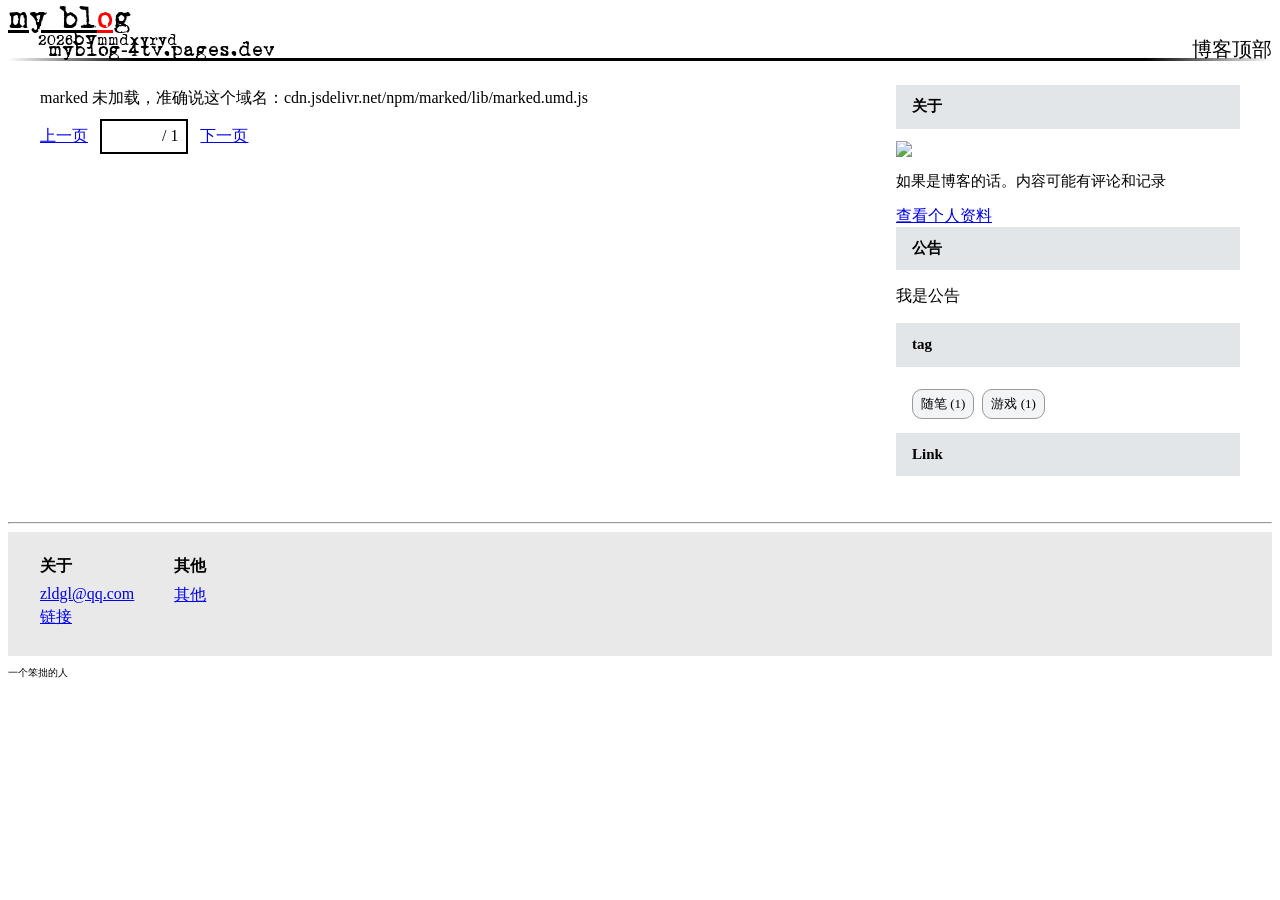
==== index.html @ b5fc8b18 "Add files via upload for test" ====
<!DOCTYPE html>
<html lang="en">
<head>
    <meta charset="UTF-8">
    <meta name="viewport" content="width=device-width, initial-scale=1.0">
    <title>神秘单页实例</title>
    <link rel="stylesheet" href="index.css">
</head>
<body>
    <!-- 整页：页眉 + 主栏 -->
    <header>
        <!-- 顶部标题与导航 -->
        <div class="the_top">
            <h1 class="love-letter large"><u>my bl<u class="red">o</u>g</u></h1>
            <h1 class="small love-letter small">&emsp;&emsp;2026<span class="medium love-letter">by</span>mmdxyryd</h1>
            <h1_flex class="small love-letter medium"><a href="https://myblog-4tv.pages.dev">&emsp;&emsp;myblog-4tv.pages.dev</a>
                <a href="#top" class="right medium">博客顶部</a></h1_flex>
        </div>

        <!-- 主内容区：文章 + 侧栏 -->
        <middle>
            <!-- 左侧：文章列表与分页 -->
            <middle_left>
                <div id="content"></div>
                <nav id="pager">
                    <a id="prev" href="#">上一页</a>
                    <label class="page-box" for="page-input">
                        <input id="page-input" type="number" min="1" inputmode="numeric" aria-label="当前页码">
                        <span class="page-sep">/</span>
                        <span id="page-total">1</span>
                    </label>
                    <a id="next" href="#">下一页</a>
                </nav>
                <script src="https://cdn.jsdelivr.net/npm/marked/lib/marked.umd.js"></script>
                <script type="module">
                    const container = document.getElementById('content');
                    const prev = document.getElementById('prev');
                    const next = document.getElementById('next');
                    const pageInput = document.getElementById('page-input');
                    const pageTotal = document.getElementById('page-total');

                    if (!window.marked) {
                        container.textContent = 'marked 未加载，准确说这个域名：cdn.jsdelivr.net/npm/marked/lib/marked.umd.js';
                    } else {
                        try {
                            const res = await fetch('posts.json', { cache: 'no-store' });
                            if (!res.ok) throw new Error('无法加载 posts.json');
                            const list = await res.json();
                            if (!Array.isArray(list)) throw new Error('posts.json 必须是数组');

                            const pageSize = 3;
                            const totalPages = Math.ceil(list.length / pageSize) || 1;
                            let page = Number(new URLSearchParams(location.search).get('page')) || 1;
                            page = Math.max(1, Math.min(page, totalPages));

                            const start = (page - 1) * pageSize;
                            const pageList = list.slice(start, start + pageSize);

                            for (const post of pageList) {
                                const article = document.createElement('article');
                                try {
                                    const mdRes = await fetch(`md/${post.file}`, { cache: 'no-store' });
                                    if (!mdRes.ok) throw new Error(`HTTP ${mdRes.status}`);
                                    const mdText = await mdRes.text();
                                    const body = mdText.replace(/^---\r?\n[\s\S]*?\r?\n---\r?\n?/, '');
									article.innerHTML = window.marked.parse(body);
                                } catch (e) {
                                    article.innerHTML =
                                        `<h2>${post.title}</h2><p class="post-error">加载失败: ${e.message}</p>`;
                                }
                                container.appendChild(article);
                            }

                            if (!container.children.length) {
                                container.textContent = '本页没有文章';
                            }

                            pageInput.value = String(page);
                            pageInput.max = String(totalPages);
                            pageTotal.textContent = String(totalPages);

                            pageInput.addEventListener('keydown', (e) => {
                                if (e.key !== 'Enter') return;
                                e.preventDefault();
                                let target = Number(pageInput.value);
                                if (!Number.isFinite(target)) target = page;
                                target = Math.max(1, Math.min(Math.floor(target), totalPages));
                                if (target !== page) {
                                    location.search = `?page=${target}`;
                                } else {
                                    pageInput.value = String(page);
                                }
                            });

                            if (page > 1) {
                                prev.href = `?page=${page - 1}`;
                                prev.style.display = '';
                            } else {
                                prev.style.display = 'none';
                            }

                            if (page < totalPages) {
                                next.href = `?page=${page + 1}`;
                                next.style.display = '';
                            } else {
                                next.style.display = 'none';
                            }
                        } catch (err) {
                            container.textContent = '加载文章失败: ' + err.message;
                            console.error(err);
                        }
                    }
                </script>
            </middle_left>
            <!-- 右侧：关于、公告、标签 -->
            <middle_right>
                <h1 class="fullfill small">关于</h1>
                <img src="https://s41.ax1x.com/2026/05/16/pevuxKO.png"></img>
                <p class="small">如果是博客的话。内容可能有评论和记录</p>
                <a href="me.html">查看个人资料</a>
                <h1 class="fullfill small">公告</h1>
                <p>我是公告</p>
                <h1 class="fullfill small">tag</h1>
                <div id="tag-list" class="tag-list"></div>
				<h1 class="fullfill small">Link</h1>
				<a href="https://bgm.tv/user/zlgl" title="Bangumi 番组计划"><img src="http://bgm.tv/img/ico/bgm_banner.gif"style="width: 600px; height: auto;  border="0" alt="" /></a>
                
            </middle_right>
        </middle>
    </header>
    <h1></h1>
    <script type="module">
        // 扫描 md frontmatter 的 tags，统计数量并按数字排序展示
        (async function renderTags() {
            const tagBox = document.getElementById('tag-list');
            if (!tagBox) return;
            try {
                const res = await fetch('posts.json', { cache: 'no-store' });
                const list = await res.json();
                const tagCount = new Map();
                for (const post of list) {
                    const mdRes = await fetch(`md/${post.file}`, { cache: 'no-store' });
                    if (!mdRes.ok) continue;
                    const text = await mdRes.text();
                    const m = text.match(/^---\r?\n([\s\S]*?)\r?\n---/);
                    if (!m) continue;
                    const mTags = m[1].match(/^\s*tags\s*=\s*\[([\s\S]*?)\]\s*$/m);
                    if (!mTags) continue;
                    const tags = mTags[1].split(',')
                        .map(t => t.trim().replace(/^['"]|['"]$/g, ''))
                        .filter(Boolean);
                    for (const tag of tags) {
                        tagCount.set(tag, (tagCount.get(tag) || 0) + 1);
                    }
                }
                // 数字排序：数量降序，数量相同按名称升序
                const entries = [...tagCount.entries()]
                    .sort((a, b) => b[1] - a[1] || a[0].localeCompare(b[0], 'zh-Hans-CN'));
                if (!entries.length) {
                    tagBox.textContent = '暂无标签';
                    return;
                }
                for (const [tag, count] of entries) {
                    const span = document.createElement('span');
                    span.className = 'tag-item';
                    span.textContent = `${tag} (${count})`;
                    tagBox.appendChild(span);
                    tagBox.appendChild(document.createTextNode(' '));
                }
            } catch (e) {
                tagBox.textContent = '标签加载失败';
                console.error(e);
            }
        })();
    </script>
</body>
 <hr/>
<ul class="footer-nav">
  <li class="first">
    <dl>
      <dt>关于</dt>
      <dd><a href="https://wx.mail.qq.com">zldgl@qq.com</a></dd>
      <dd><a href="...">链接</a></dd>
    </dl>
  </li>
  <li>
    <dl>
      <dt>其他</dt>
      <dd><a href="...">其他</a></dd>
    </dl>
  </li>
</ul>
<p style="font-size: 10px"; class="end">一个笨拙的人</p>
</html>
---- index.css ----
/* 字体样式 */
@font-face {
  font-family: "LoveLetter";
  src: url("fonts/LoveLetter.ttf") format("truetype");
  font-weight: 700;
  font-display: swap;
}
.love-letter {
  font-family: "LoveLetter";
}
.txt{
  font-size: 10px;
}
.small {
  font-size: 15px;
}
.medium {
  font-size: 20px;
}
.large {
  font-size: 30px;
}
.red {
  color: red;
}
.the_top h1 {
  line-height: 0;
}
h1_flex {
  line-height: 0;
  display: flex;
  justify-content: space-between;
  align-items: center;
}
.the_top a {
  color: inherit;
  text-decoration: none;
}
h1_flex a {
  color: inherit;
  text-decoration: none;
}
.right {
  text-align: right;
}
.the_top {
  padding-bottom: 10px;
  /* 底部渐变线 */
  background: linear-gradient(
      to right,
      #ffffff 0%,
      #000000 10%,
      #000000 50%,
      #000000 90%,
      #ffffff 100%
    )
    left bottom / 100% 3px no-repeat;
}

.fullfill {
  line-height: 1.3;
  display: block;
  width: 100%;
  box-sizing: border-box;
  padding: 12px 16px;
  background-color: #e3e6e9;
}

middle_right h1 {
  line-height: 1.5;
  margin: 0 0 12px;
  overflow-wrap: break-word;
  word-break: break-word;
}

middle_right img {
  display: block;
  max-width: 100%;
  height: auto;
  margin-bottom: 12px;
}

/* 左右两栏：父级 flex，子级用 flex-basis / flex-grow 控宽 */
middle {
  padding-top: 24px;
  display: flex;
  justify-content: space-between;
  align-items: flex-start;
  gap: 16px;

  max-width: 1200px; margin: 0 auto;
}

middle_left {
  flex: 0 0 70%;
  display: block;
  min-width: 0;
}

#pager {
  display: flex;
  align-items: center;
  gap: 0.75rem;
  margin-bottom: 1rem;
  padding: 0.5rem 0;
  line-height: 1.6;
}

#pager a {
  text-decoration: underline;
}

.page-box {
  display: inline-flex;
  align-items: center;
  gap: 0.25rem;
  padding: 0.25rem 0.5rem;
  border: 2px solid #000;
  background: #fff;
  font-size: 1rem;
  line-height: 1;
}

.page-box input {
  width: 2.5em;
  padding: 0.15rem 0.25rem;
  border: none;
  background: transparent;
  text-align: center;
  font: inherit;
  -moz-appearance: textfield;
}

.page-box input::-webkit-outer-spin-button,
.page-box input::-webkit-inner-spin-button {
  -webkit-appearance: none;
  margin: 0;
}

.page-box input:focus {
  outline: 2px solid #000;
  outline-offset: 1px;
}

.page-sep,
#page-total {
  user-select: none;
}

#content {
  line-height: 1.6;
}

#content article {
  display: block;
  margin: 0 0 2rem;
  padding: 0 0 1.5rem;
  border-bottom: 2px solid #e3e6e9;
}

#content article h2 {
  line-height: 1.3;
  font-size: 1.25rem;
  margin: 0 0 0.75rem;
}

#content .post-error {
  color: #c00;
}

/* 右栏占剩余空间 */
middle_right {
  flex: 1;
  min-width: 0;
}

/* marked 内联表现 */
/* 黑幕（hide）效果 */
.heimu {
    background-color: #252525;
    color: #252525;
    padding: 0 4px;
    border-radius: 3px;
    transition: color 0.2s ease, background-color 0.2s ease;
    cursor: pointer;
}

/* 鼠标悬停或手机点击聚焦时显示文字 */
.heimu:hover,
.heimu:focus {
    color: #ffffff;
}
.md_center { 
	text-align: center; 
	
}
blockquote {
  margin: 1em 0;
  padding: 0 1em;
  color: #6a737d;              /* 灰色文字 */
  border-left: 0.25em solid #dfe2e5;  /* 左侧竖线 */
}
/*------------- 个人资料-----------------------*/
page{
  width: 80%;
  display: block;
  margin: 0 auto ;
  color: #383838c4;
  font-weight: bolder;
}
page.top{
  display: flex;
  flex-direction: row;
  font-family:system-ui, -apple-system, BlinkMacSystemFont, 'Segoe UI', Roboto, Oxygen, Ubuntu, Cantarell, 'Open Sans', 'Helvetica Neue', sans-serif;
}
page.top > h1_flex{
  width: 100%;
  flex:1;
  margin-bottom: 10px;
}
page img{
  display: block;
  width: 100%;
  height: 150px;
  object-fit: cover;
  object-position: center;
}
.center{
  padding-top: 24px;
  display: flex;
  justify-content: flex-start;
  align-items: flex-start;
  gap: 16px;
}
.center > page.left,
.center > page.right {
  width: auto;
  margin-top: 0;
  margin-bottom: 0;
  margin-right: 0;
}
page.left{
  flex: 0 0 auto;
}
.profile-stack {
  display: inline-flex;
  flex-direction: column;
  align-items: center;
}
.center > page.right {
  flex: 1;
  min-width: 0;
  text-align: left;
  margin-left: 10px;
}

.circle_div{
  width: 150px;
  height: 150px;
  background-image: url(https://s41.ax1x.com/2026/05/17/pev5gGF.png);
  background-size: cover;
  background-position: center;
  display: inline-block;
  border-radius:50%;
}
.clap-btn {
  width: 48px;
  height: 48px;
  margin-top: 12px;
  padding: 0;
  border: 1px solid #ccc;
  border-radius: 0;
  background: #fff;
  font-size: 22px;
  line-height: 1;
  cursor: pointer;
}
.clap-btn.pop {
  animation: clap-pop 0.35s ease;
}
@keyframes clap-pop {
  0% { transform: scale(1); }
  40% { transform: scale(1.35); }
  100% { transform: scale(1); }
}
page.right table{
  width: 300px;
  max-width: 100%;
  table-layout: fixed;
  border-collapse: collapse;
}
page.right th{
  background-color: #d9d9d9;
  width: 5.5em;
  white-space: nowrap;
}
body.me {
  background: url('img/bak.png') no-repeat center center fixed;
  background-size: cover;
}

/* 个人资料：窄屏保持左右布局，整体等比缩小 */
@media (max-width: 640px) {
  page.center {
    gap: 8px;
  }
  page.center > page.right {
    margin-left: 4px;
  }
  .circle_div {
    width: 72px;
    height: 72px;
  }
  .clap-btn {
    width: 36px;
    height: 36px;
    margin-top: 8px;
    font-size: 16px;
  }
  page.left p {
    font-size: 12px;
    margin: 6px 0 0;
  }
  page.right table {
    width: 100%;
    font-size: 13px;
  }
  page.right th {
    width: 4em;
  }
}
/* tag 栏 */
.tag-list {
  padding: 8px 16px;
  line-height: 2;
}
.tag-item {
  display: inline-block;
  margin: 0 4px 6px 0;
  padding: 1px 8px;
  border: 1px solid #999;
  border-radius: 10px;
  font-size: 13px;
  background: #f2f4f6;
}
/*footer*/


.footer-nav {
  display: flex;              
  justify-content: flex-start;
  gap: 40px;                  
  list-style: none;           
  padding: 24px 32px;
  margin: 0;
  flex-wrap: wrap;         
  background: #e9e9e9;
}

.footer-nav > li {
  flex: 0 0 auto;             
}

.footer-nav dl {
  margin: 0;
}

.footer-nav dt {
  font-weight: bold;
  margin-bottom: 8px;         
}

.footer-nav dd {
  margin: 0 0 4px 0;          
}
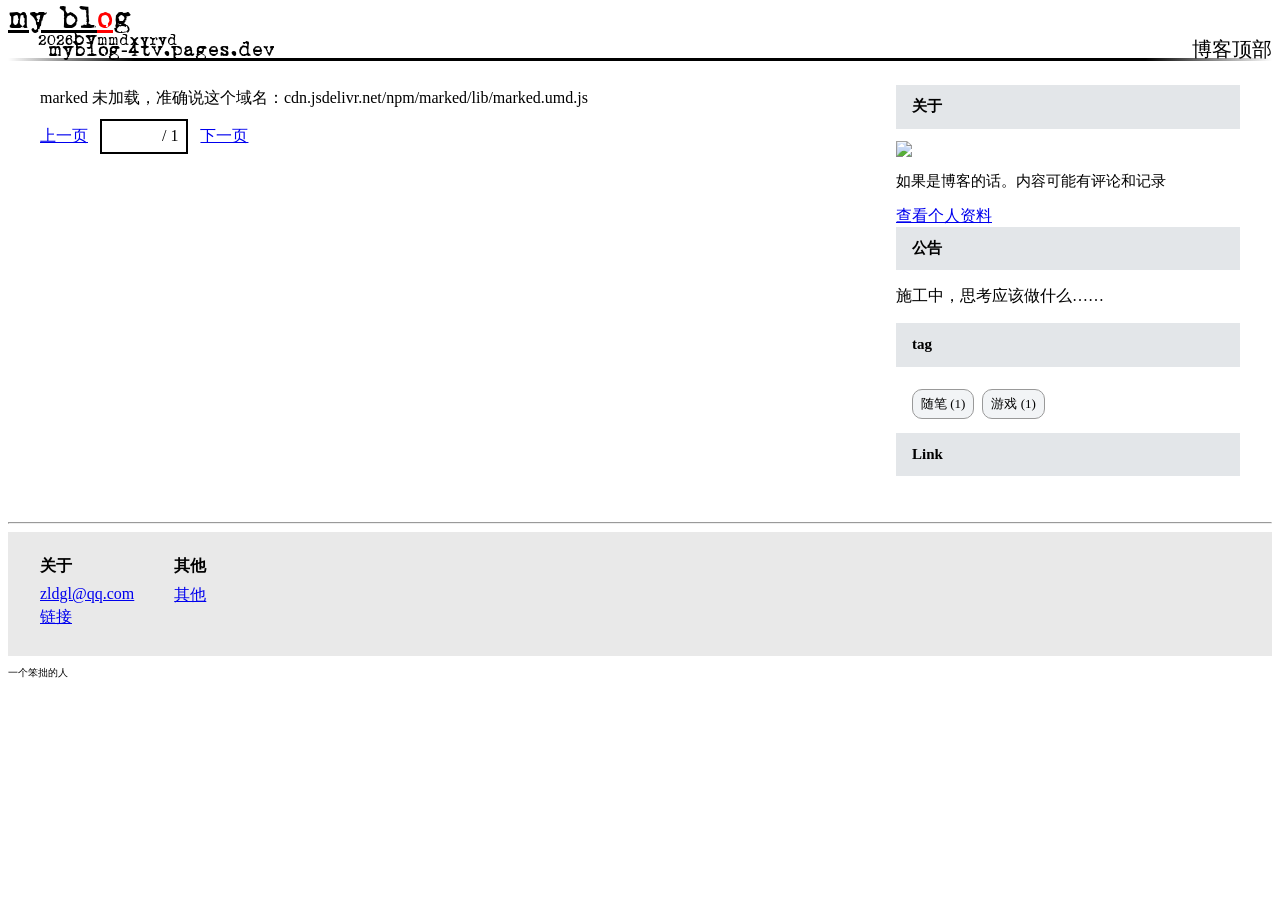
==== commit e86d54b9: "Add files via upload" ====
--- a/index.html
+++ b/index.html
@@ -68,6 +68,34 @@
                                     article.innerHTML =
                                         `<h2>${post.title}</h2><p class="post-error">加载失败: ${e.message}</p>`;
                                 }
+                                // ===== 组件化评论：md 里写 <div class="giscus"></div> 占位，写哪插哪 =====
+                                const term = post.file.replace(/\.md$/, '');   // 每篇文章唯一标识
+                                function mountGiscus(slot) {
+                                    if (slot.dataset.mounted) return;          // 防重复注入
+                                    slot.dataset.mounted = '1';
+                                    slot.classList.add('post-comments');
+                                    const gs = document.createElement('script');
+                                    gs.src = 'https://giscus.app/client.js';
+                                    gs.dataset.repo = 'zldgl/pages-for-cloudflare';
+                                    gs.dataset.repoId = 'R_kgDOVvNEeQ';
+                                    gs.dataset.category = 'Announcements';
+                                    gs.dataset.categoryId = 'DIC_kwDOVvNEec4DLZTT';
+                                    gs.dataset.mapping = 'specific';
+                                    gs.dataset.term = term;
+                                    gs.dataset.strict = '1';
+                                    gs.dataset.reactionsEnabled = '1';
+                                    gs.dataset.emitMetadata = '0';
+                                    gs.dataset.inputPosition = 'top';
+                                    gs.dataset.theme = 'light';
+                                    gs.dataset.lang = 'zh-CN';
+                                    gs.dataset.loading = 'lazy';
+                                    gs.setAttribute('crossorigin', 'anonymous');
+                                    gs.async = true;
+                                    slot.appendChild(gs);                       // giscus 在此位置渲染
+                                }
+                                // 把 md 里写的 <div class="giscus"></div> 全部就地替换成评论区
+                                article.querySelectorAll('.giscus').forEach(mountGiscus);
+
                                 container.appendChild(article);
                             }
 
@@ -119,7 +147,7 @@
                 <p class="small">如果是博客的话。内容可能有评论和记录</p>
                 <a href="me.html">查看个人资料</a>
                 <h1 class="fullfill small">公告</h1>
-                <p>我是公告</p>
+                <p>施工中，思考应该做什么……</p>
                 <h1 class="fullfill small">tag</h1>
                 <div id="tag-list" class="tag-list"></div>
 				<h1 class="fullfill small">Link</h1>
